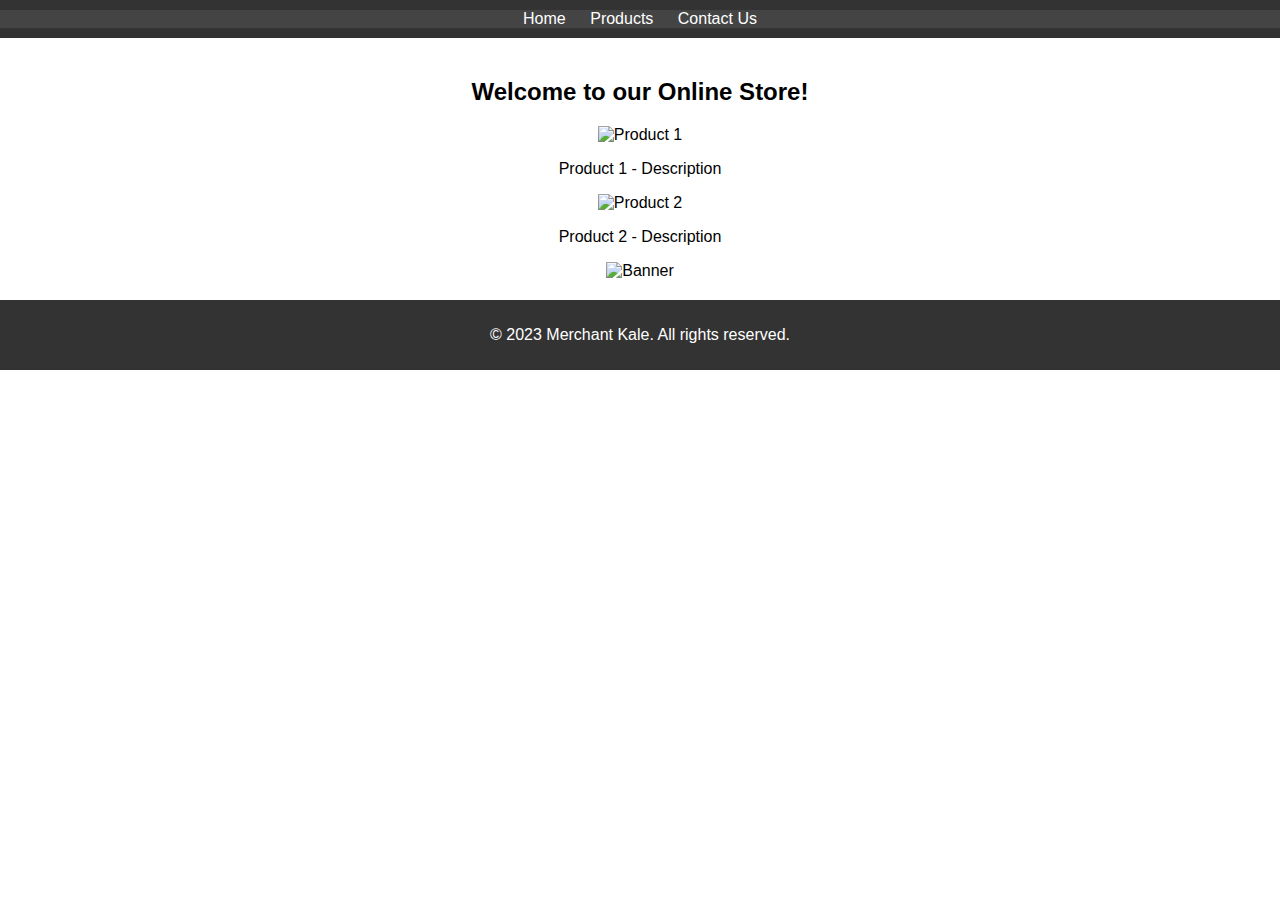
==== index.html @ ddaa92f4 "Commitinging the second phase" ====
<!DOCTYPE html>
<html lang="en">

<head>
    <meta charset="UTF-8">
    <meta http-equiv="X-UA-Compatible" content="IE=edge">
    <meta name="viewport" content="width=device-width, initial-scale=1.0">
    <link rel="stylesheet" href="styles.css">
    <link href="https://fonts.googleapis.com/css2?family=Roboto:wght@400;700&display=swap" rel="stylesheet">
    <link href="https://fonts.googleapis.com/css2?family=Open+Sans:wght@400;700&display=swap" rel="stylesheet">
    <title>Merchant Kale's </title>
</head>

<body>
    
    <header>
        <nav>
            <a href="index.html">Home</a>
            <a href="products.html">Products</a>
            <a href="contact.html">Contact Us</a>
        </nav>
    </header>
    <section class="flex-container">
        <h2>Welcome to our Online Store!</h2>
        <div class="polaroid">
            <img src="product1.jpg" alt="Product 1">
            <p>Product 1 - Description</p>
        </div>
        <div class="polaroid">
            <img src="product2.jpg" alt="Product 2">
            <p>Product 2 - Description</p>
        </div>
        <div class="image">
            <img src="banner.jpg" alt="Banner">
        </div>
    </section>
    <footer>
        <p>&copy; 2023 Merchant Kale. All rights reserved.</p>
    </footer>
</body>

</html>
---- styles.css ----
body {
    font-family: Arial, sans-serif;
    margin: 0;
    padding: 0;
}

header {
    background-color: #333;
    color: #fff;
    text-align: center;
    padding: 10px 0;
}

nav {
    background-color: #444;
}

nav a {
    color: #fff;
    text-decoration: none;
    margin: 0 10px;
}

section {
    padding: 20px;
    text-align: center;
}

.product {
    margin-bottom: 20px;
    border: 1px solid #ccc;
    padding: 10px;
}

button {
    background-color: #333;
    color: #fff;
    padding: 5px 10px;
    border: none;
    cursor: pointer;
}

footer {
    background-color: #333;
    color: #fff;
    text-align: center;
    padding: 10px 0;
}
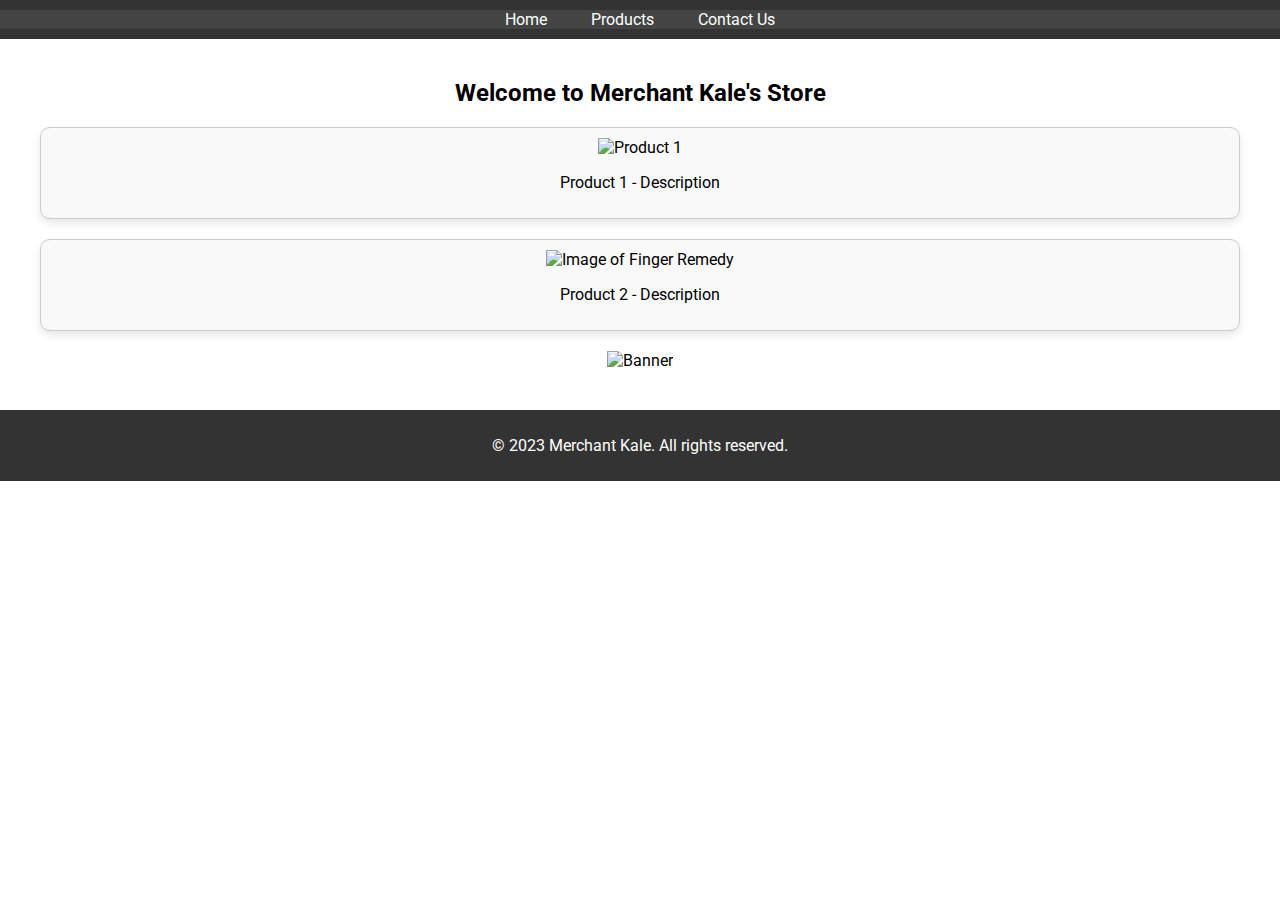
==== commit 0ae13561: "The thrid phase starts now" ====
--- a/index.html
+++ b/index.html
@@ -21,13 +21,13 @@
         </nav>
     </header>
     <section class="flex-container">
-        <h2>Welcome to our Online Store!</h2>
+        <h2>Welcome to Merchant Kale's Store</h2>
         <div class="polaroid">
             <img src="product1.jpg" alt="Product 1">
             <p>Product 1 - Description</p>
         </div>
         <div class="polaroid">
-            <img src="product2.jpg" alt="Product 2">
+            <img src="product2.jpg" alt="Image of Finger Remedy">
             <p>Product 2 - Description</p>
         </div>
         <div class="image">
--- a/styles.css
+++ b/styles.css
@@ -1,5 +1,5 @@
 body {
-    font-family: Arial, sans-serif;
+    font-family: 'Roboto', sans-serif;
     margin: 0;
     padding: 0;
 }
@@ -13,12 +13,18 @@
 
 nav {
     background-color: #444;
+    text-align: center;
 }
 
 nav a {
     color: #fff;
     text-decoration: none;
-    margin: 0 10px;
+    margin: 0 20px;
+    transition: all 0.3s;
+}
+
+nav a:hover {
+    color: #ffcc00;
 }
 
 section {
@@ -26,18 +32,21 @@
     text-align: center;
 }
 
-.product {
-    margin-bottom: 20px;
+.polaroid {
+    margin: 20px;
+    padding: 10px;
     border: 1px solid #ccc;
-    padding: 10px;
+    border-radius: 10px;
+    background-color: #f9f9f9;
+    box-shadow: 0 4px 8px rgba(0, 0, 0, 0.1);
 }
 
-button {
-    background-color: #333;
-    color: #fff;
-    padding: 5px 10px;
-    border: none;
-    cursor: pointer;
+.polaroid img {
+    width: 100%;
+}
+
+.image {
+    margin: 20px;
 }
 
 footer {
@@ -46,3 +55,60 @@
     text-align: center;
     padding: 10px 0;
 }
+body {
+    font-family: 'Roboto', sans-serif;
+    margin: 0;
+    padding: 0;
+}
+
+header {
+    background-color: #333;
+    color: #fff;
+    text-align: center;
+    padding: 10px 0;
+}
+
+nav {
+    background-color: #444;
+    text-align: center;
+}
+
+nav a {
+    color: #fff;
+    text-decoration: none;
+    margin: 0 20px;
+    transition: all 0.3s;
+}
+
+nav a:hover {
+    color: #ffcc00;
+}
+
+section {
+    padding: 20px;
+    text-align: center;
+}
+
+.polaroid {
+    margin: 20px;
+    padding: 10px;
+    border: 1px solid #ccc;
+    border-radius: 10px;
+    background-color: #f9f9f9;
+    box-shadow: 0 4px 8px rgba(0, 0, 0, 0.1);
+}
+
+.polaroid img {
+    width: 100%;
+}
+
+.image {
+    margin: 20px;
+}
+
+footer {
+    background-color: #333;
+    color: #fff;
+    text-align: center;
+    padding: 10px 0;
+}
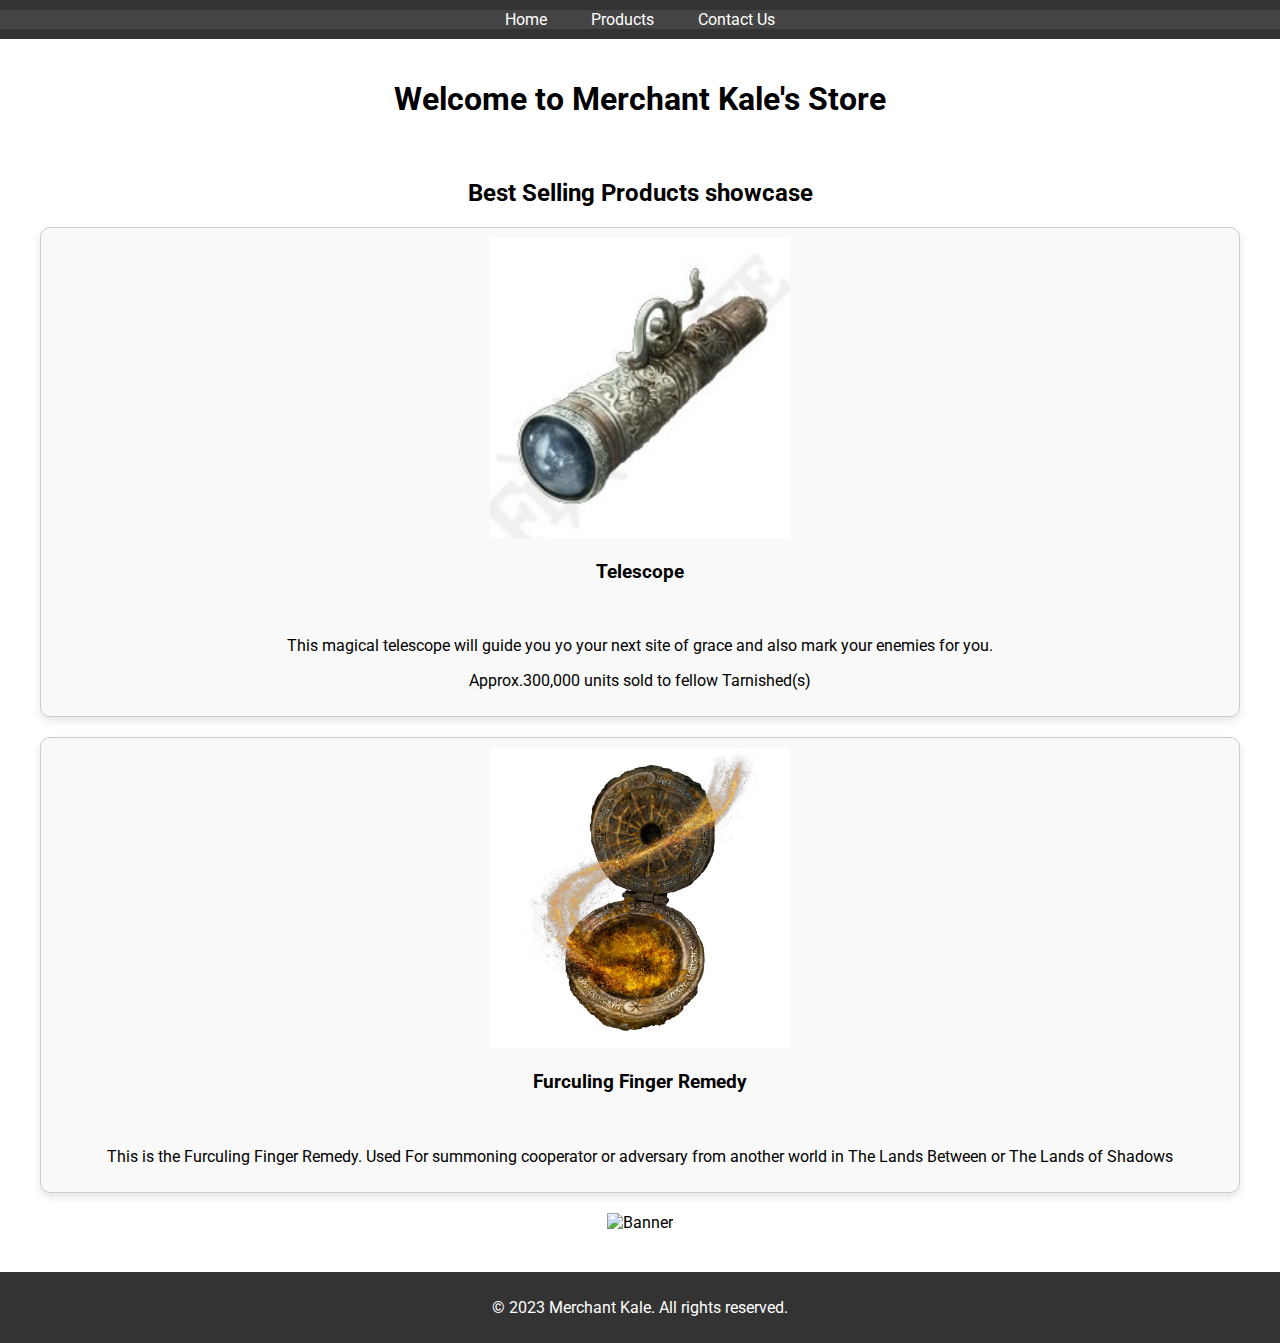
==== commit bad88c4d: "The home page is almost ready" ====
--- a/index.html
+++ b/index.html
@@ -21,14 +21,21 @@
         </nav>
     </header>
     <section class="flex-container">
-        <h2>Welcome to Merchant Kale's Store</h2>
+        <h1>Welcome to Merchant Kale's Store</h1>
+        <br>
+        <h2>Best Selling Products showcase</h2>
         <div class="polaroid">
-            <img src="product1.jpg" alt="Product 1">
-            <p>Product 1 - Description</p>
+            <img src="Assets/Images/ERtelescope.jpg" alt="Image of Telescope">
+            <h3>Telescope</h3>
+            <br>
+            <p>This magical telescope will guide you yo your next site of grace and also mark your enemies for you.</p>
+            <p>Approx.300,000 units sold to fellow Tarnished(s)</p>
         </div>
         <div class="polaroid">
-            <img src="product2.jpg" alt="Image of Finger Remedy">
-            <p>Product 2 - Description</p>
+            <img src="Assets/Images/ERfinger.jpg" alt="Image of Finger Remedy">
+            <h3>Furculing Finger Remedy</h3>
+            <br>
+            <p>This is the Furculing Finger Remedy. Used For summoning cooperator or adversary from another world in The Lands Between or The Lands of Shadows </p>
         </div>
         <div class="image">
             <img src="banner.jpg" alt="Banner">
--- a/styles.css
+++ b/styles.css
@@ -99,7 +99,7 @@
 }
 
 .polaroid img {
-    width: 100%;
+    width: 300px;
 }
 
 .image {
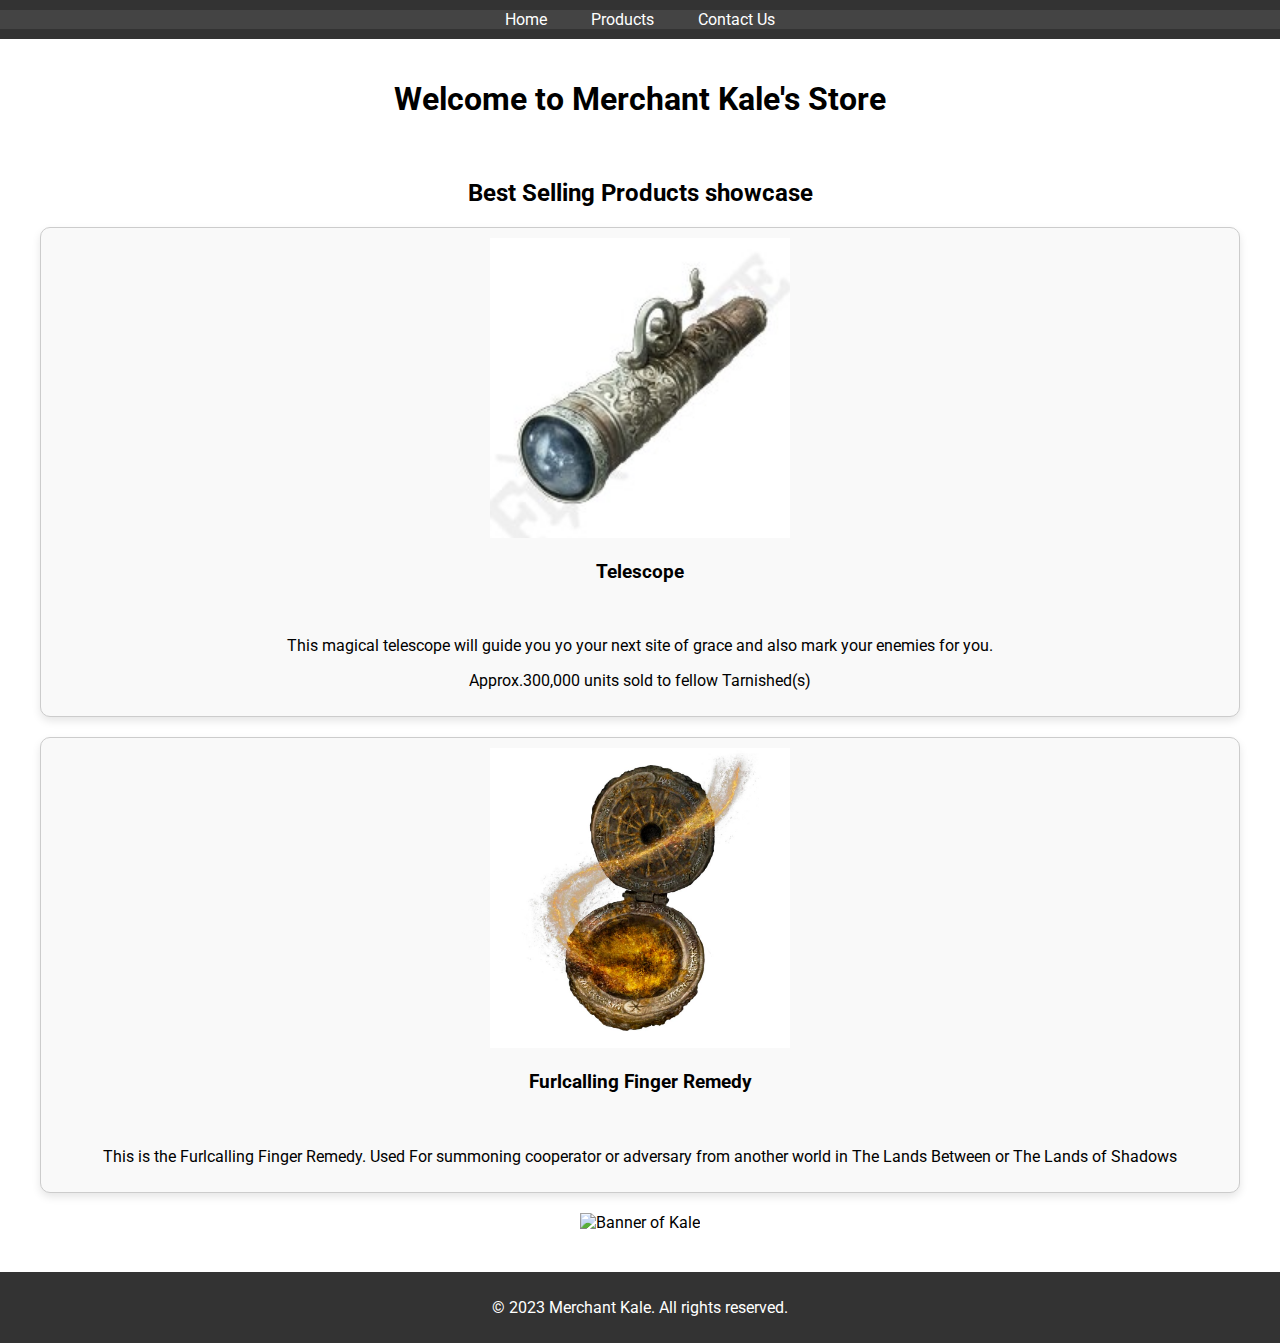
==== commit 5c1cb47d: "Now for the prodcuts page" ====
--- a/index.html
+++ b/index.html
@@ -8,7 +8,9 @@
     <link rel="stylesheet" href="styles.css">
     <link href="https://fonts.googleapis.com/css2?family=Roboto:wght@400;700&display=swap" rel="stylesheet">
     <link href="https://fonts.googleapis.com/css2?family=Open+Sans:wght@400;700&display=swap" rel="stylesheet">
+    <link rel="shortcut icon" href="Assets/Images/erkale.jpg" type="image/x-icon">
     <title>Merchant Kale's </title>
+
 </head>
 
 <body>
@@ -32,13 +34,13 @@
             <p>Approx.300,000 units sold to fellow Tarnished(s)</p>
         </div>
         <div class="polaroid">
-            <img src="Assets/Images/ERfinger.jpg" alt="Image of Finger Remedy">
-            <h3>Furculing Finger Remedy</h3>
+            <img src="Assets/Images/ERfinger.jpg" alt="Image of Furlcalling Finger Remedy">
+            <h3>Furlcalling Finger Remedy</h3>
             <br>
-            <p>This is the Furculing Finger Remedy. Used For summoning cooperator or adversary from another world in The Lands Between or The Lands of Shadows </p>
+            <p>This is the Furlcalling Finger Remedy. Used For summoning cooperator or adversary from another world in The Lands Between or The Lands of Shadows </p>
         </div>
         <div class="image">
-            <img src="banner.jpg" alt="Banner">
+            <img src="banner.jpg" alt="Banner of Kale">
         </div>
     </section>
     <footer>
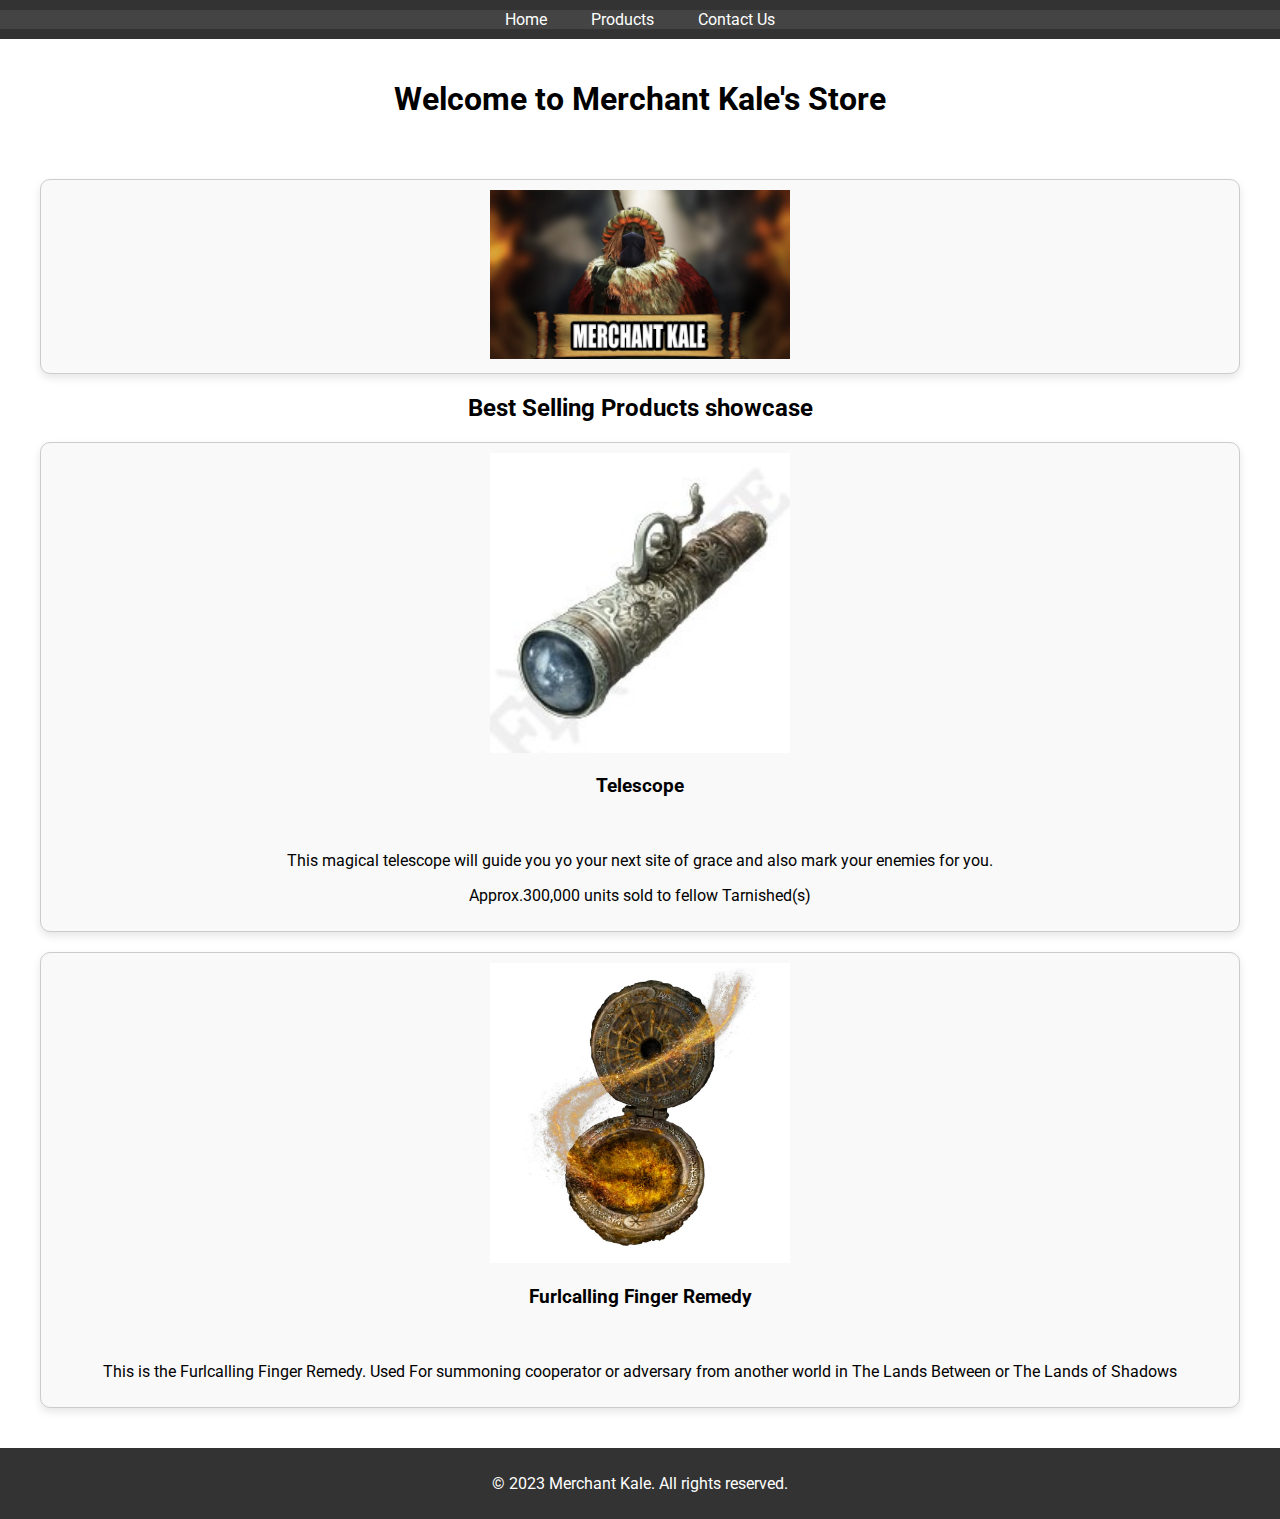
==== commit 1e729b82: "Still Working on the homepage" ====
--- a/index.html
+++ b/index.html
@@ -25,6 +25,9 @@
     <section class="flex-container">
         <h1>Welcome to Merchant Kale's Store</h1>
         <br>
+        <div class="polaroid">
+            <img src="Assets/Images/erkalebanner.jpg" alt="Image of Kale">
+        </div>
         <h2>Best Selling Products showcase</h2>
         <div class="polaroid">
             <img src="Assets/Images/ERtelescope.jpg" alt="Image of Telescope">
@@ -39,9 +42,7 @@
             <br>
             <p>This is the Furlcalling Finger Remedy. Used For summoning cooperator or adversary from another world in The Lands Between or The Lands of Shadows </p>
         </div>
-        <div class="image">
-            <img src="banner.jpg" alt="Banner of Kale">
-        </div>
+        
     </section>
     <footer>
         <p>&copy; 2023 Merchant Kale. All rights reserved.</p>
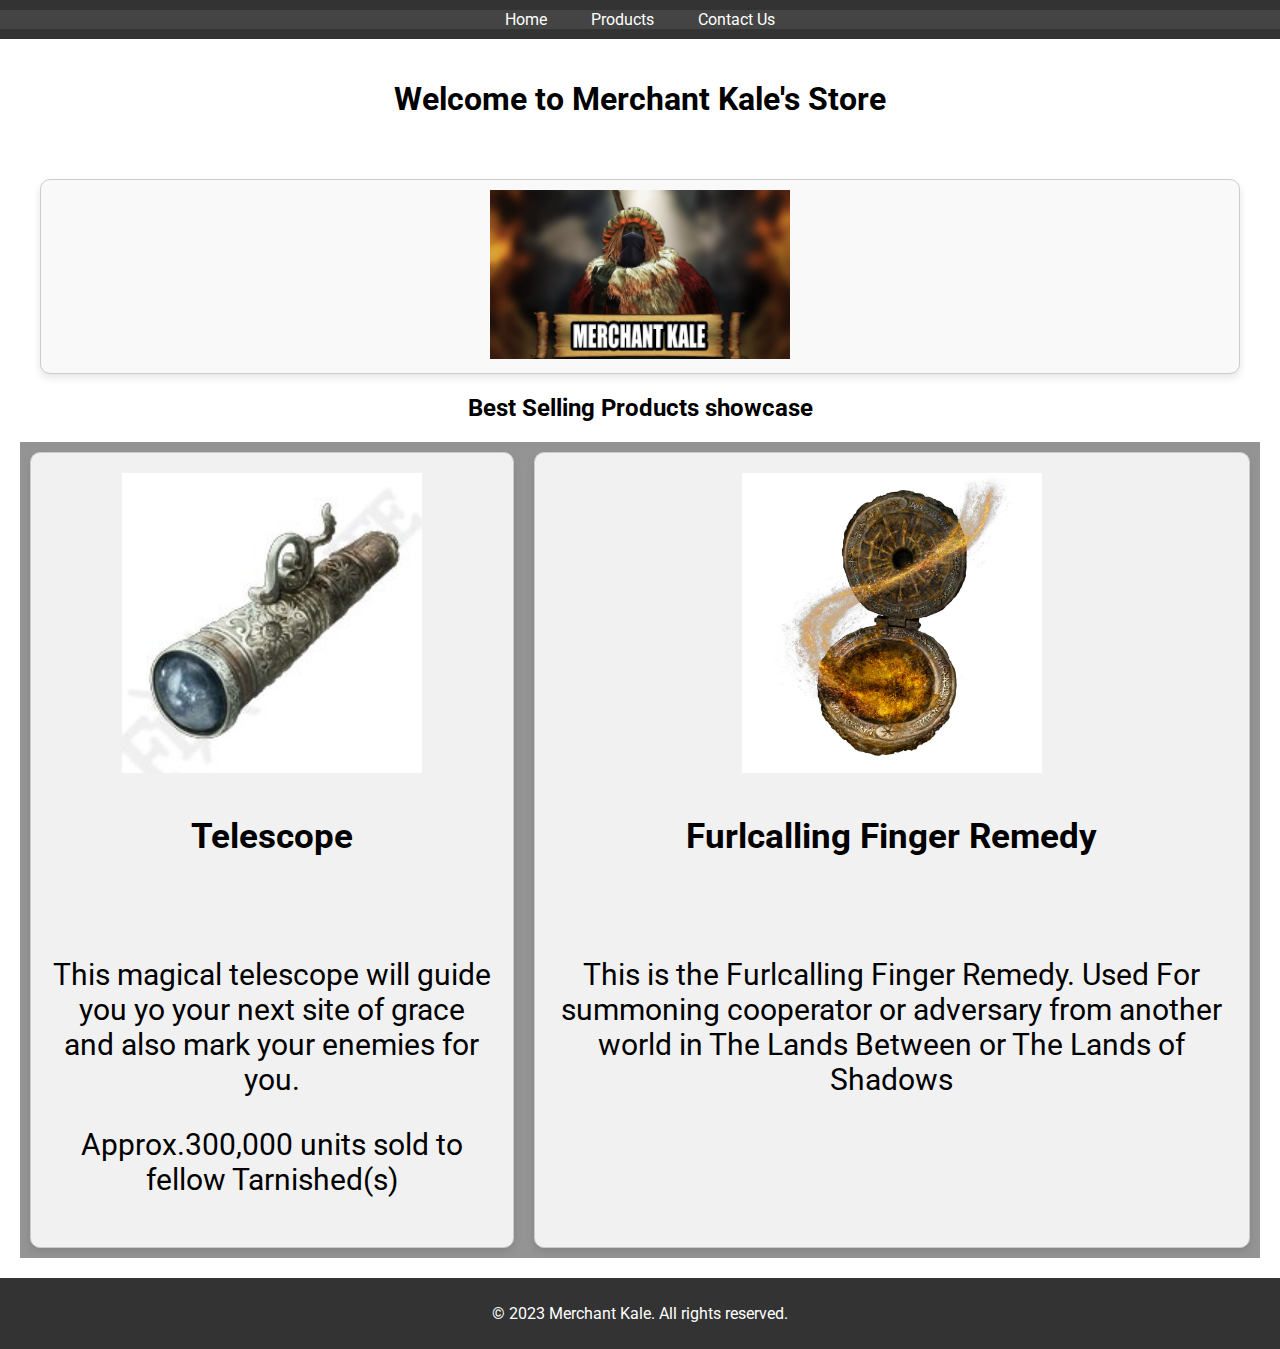
==== commit 6b7fd500: "I forgot what commit this is" ====
--- a/index.html
+++ b/index.html
@@ -14,7 +14,7 @@
 </head>
 
 <body>
-    
+    <!-- Hasan Muhammad Akib 2120288 -->
     <header>
         <nav>
             <a href="index.html">Home</a>
@@ -22,13 +22,14 @@
             <a href="contact.html">Contact Us</a>
         </nav>
     </header>
-    <section class="flex-container">
+    <section>
         <h1>Welcome to Merchant Kale's Store</h1>
         <br>
         <div class="polaroid">
             <img src="Assets/Images/erkalebanner.jpg" alt="Image of Kale">
         </div>
         <h2>Best Selling Products showcase</h2>
+    <div class="flex-container">  
         <div class="polaroid">
             <img src="Assets/Images/ERtelescope.jpg" alt="Image of Telescope">
             <h3>Telescope</h3>
@@ -36,13 +37,14 @@
             <p>This magical telescope will guide you yo your next site of grace and also mark your enemies for you.</p>
             <p>Approx.300,000 units sold to fellow Tarnished(s)</p>
         </div>
+        
         <div class="polaroid">
             <img src="Assets/Images/ERfinger.jpg" alt="Image of Furlcalling Finger Remedy">
             <h3>Furlcalling Finger Remedy</h3>
             <br>
             <p>This is the Furlcalling Finger Remedy. Used For summoning cooperator or adversary from another world in The Lands Between or The Lands of Shadows </p>
         </div>
-        
+    </div>    
     </section>
     <footer>
         <p>&copy; 2023 Merchant Kale. All rights reserved.</p>
--- a/styles.css
+++ b/styles.css
@@ -112,3 +112,14 @@
     text-align: center;
     padding: 10px 0;
 }
+.flex-container {
+    display: flex;
+    background-color: rgb(148, 148, 148);
+  }
+  
+  .flex-container > div {
+    background-color: #f1f1f1;
+    margin: 10px;
+    padding: 20px;
+    font-size: 30px;
+  }
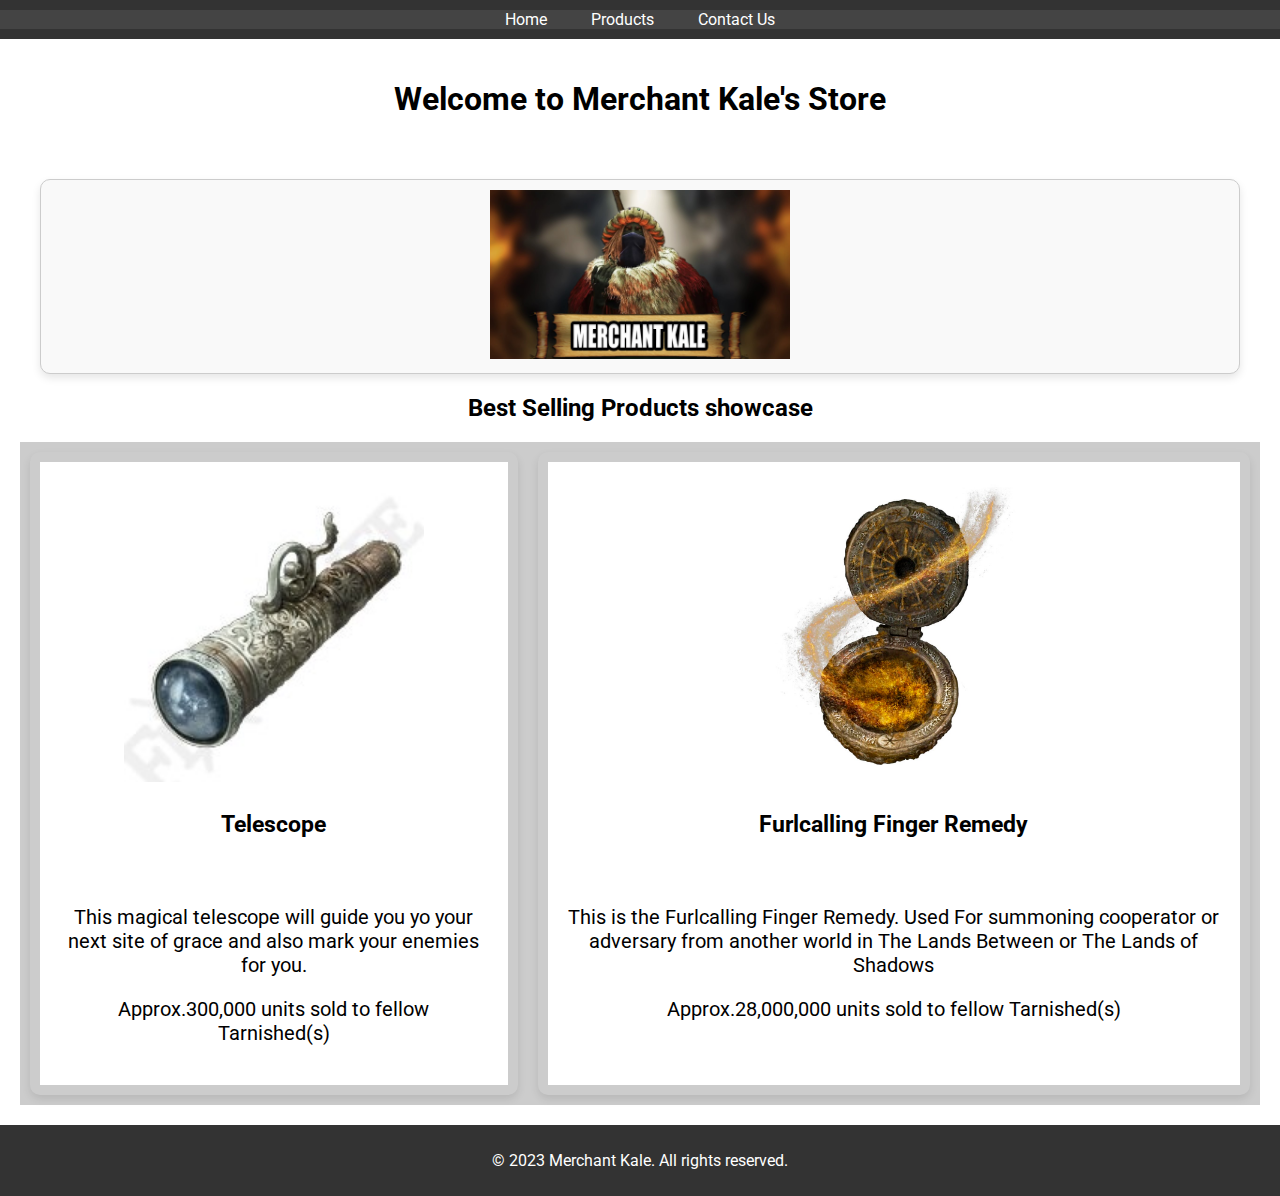
==== commit 6c2ec8a5: "Final Commit" ====
--- a/index.html
+++ b/index.html
@@ -43,6 +43,7 @@
             <h3>Furlcalling Finger Remedy</h3>
             <br>
             <p>This is the Furlcalling Finger Remedy. Used For summoning cooperator or adversary from another world in The Lands Between or The Lands of Shadows </p>
+            <p>Approx.28,000,000 units sold to fellow Tarnished(s)</p>
         </div>
     </div>    
     </section>
--- a/styles.css
+++ b/styles.css
@@ -114,12 +114,25 @@
 }
 .flex-container {
     display: flex;
-    background-color: rgb(148, 148, 148);
+    background-color: #ccc;
   }
   
-  .flex-container > div {
-    background-color: #f1f1f1;
+.flex-container > div {
+    background-color: #ffffff;
+    border-width: 10px;
     margin: 10px;
     padding: 20px;
-    font-size: 30px;
+    font-size: 20px;
   }
+.grid-container{
+    display: grid;
+    background-color: #ccc;
+}
+
+.grid-container > div{
+    background-color: #ffffff;
+    border-width: 10px;
+    margin: 10px;
+    padding: 20px;
+    font-size: 20px; 
+}
